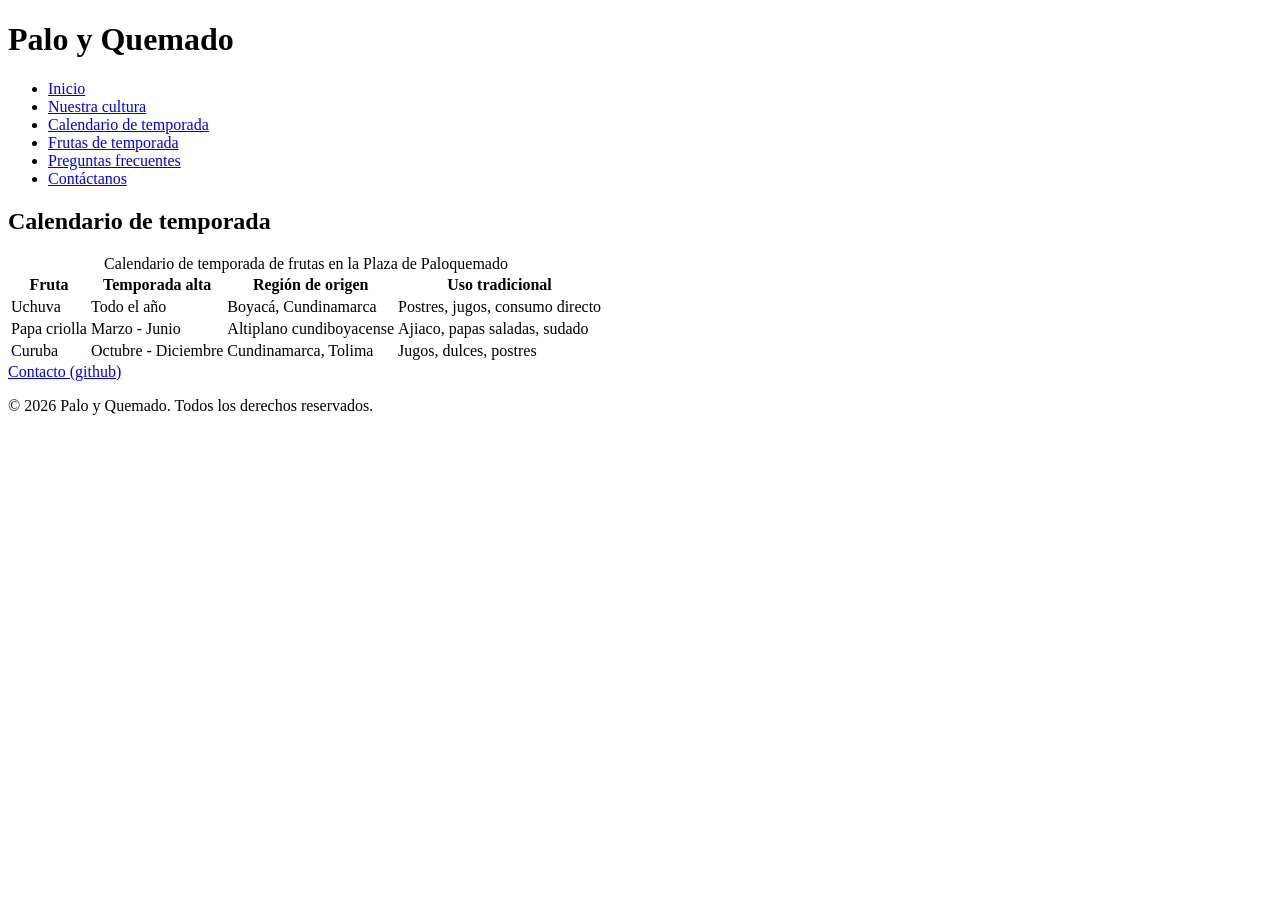
==== calendario.html @ 0879357e "paso de las secciones a .html individuales" ====
<!DOCTYPE html>
<html lang="es">
<head>
    <meta charset="UTF-8">
    <meta name="viewport" content="width=device-width, initial-scale=1.0">
    <title>Document</title>
</head>
<body>
       <header>
      <h1>Palo y Quemado</h1>
      <nav>
        <ul>
          <li><a href="#inicio">Inicio</a></li>
          <li><a href="/cultura.html">Nuestra cultura</a></li>
          <li><a href="/calendario.html">Calendario de temporada</a></li>
          <li><a href="#frutas">Frutas de temporada</a></li>
          <li><a href="#preguntas">Preguntas frecuentes</a></li>
          <li><a href="/contacto.html">Contáctanos</a></li>
        </ul>
      </nav>
    </header>

          <!-- seccion temporada (uso de tabla)-->
      <section id="calendario">
        <h2>Calendario de temporada</h2>
        <table>
          <caption>
            Calendario de temporada de frutas en la Plaza de Paloquemado
          </caption>
          <thead>
            <tr>
              <th scope="col">Fruta</th>
              <th scope="col">Temporada alta</th>
              <th scope="col">Región de origen</th>
              <th scope="col">Uso tradicional</th>
            </tr>
          </thead>
          <tbody>
            <tr>
              <td>Uchuva</td>
              <td>Todo el año</td>
              <td>Boyacá, Cundinamarca</td>
              <td>Postres, jugos, consumo directo</td>
            </tr>
            <tr>
              <td>Papa criolla</td>
              <td>Marzo - Junio</td>
              <td>Altiplano cundiboyacense</td>
              <td>Ajiaco, papas saladas, sudado</td>
            </tr>
            <tr>
              <td>Curuba</td>
              <td>Octubre - Diciembre</td>
              <td>Cundinamarca, Tolima</td>
              <td>Jugos, dulces, postres</td>
            </tr>
          </tbody>
        </table>
      </section>
    
  <footer>
<a href="https://github.com/AlejoRjas/">Contacto (github)</a>
<p>&copy; 2026 Palo y Quemado. Todos los derechos reservados.</p>
</footer>  
</body>
</html>
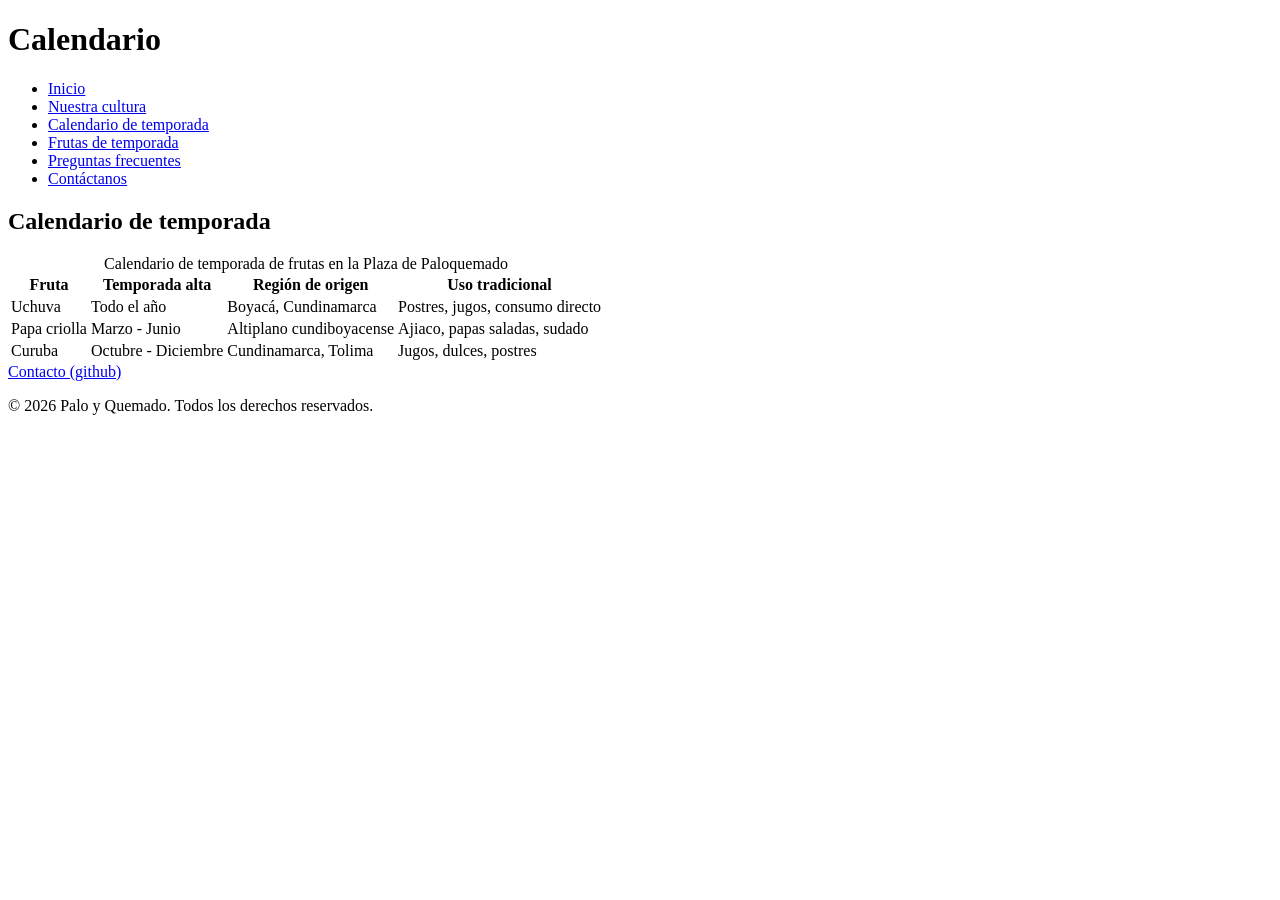
==== commit 777d1f99: "correcion ruta para github pages" ====
--- a/calendario.html
+++ b/calendario.html
@@ -7,15 +7,15 @@
 </head>
 <body>
        <header>
-      <h1>Palo y Quemado</h1>
+      <h1>Calendario</h1>
       <nav>
         <ul>
-          <li><a href="#inicio">Inicio</a></li>
-          <li><a href="/cultura.html">Nuestra cultura</a></li>
-          <li><a href="/calendario.html">Calendario de temporada</a></li>
-          <li><a href="#frutas">Frutas de temporada</a></li>
-          <li><a href="#preguntas">Preguntas frecuentes</a></li>
-          <li><a href="/contacto.html">Contáctanos</a></li>
+          <li><a href="index.html">Inicio</a></li>
+          <li><a href="cultura.html">Nuestra cultura</a></li>
+          <li><a href="calendario.html">Calendario de temporada</a></li>
+          <li><a href="frutas.html">Frutas de temporada</a></li>
+          <li><a href="preguntas.html">Preguntas frecuentes</a></li>
+          <li><a href="contacto.html">Contáctanos</a></li>
         </ul>
       </nav>
     </header>
